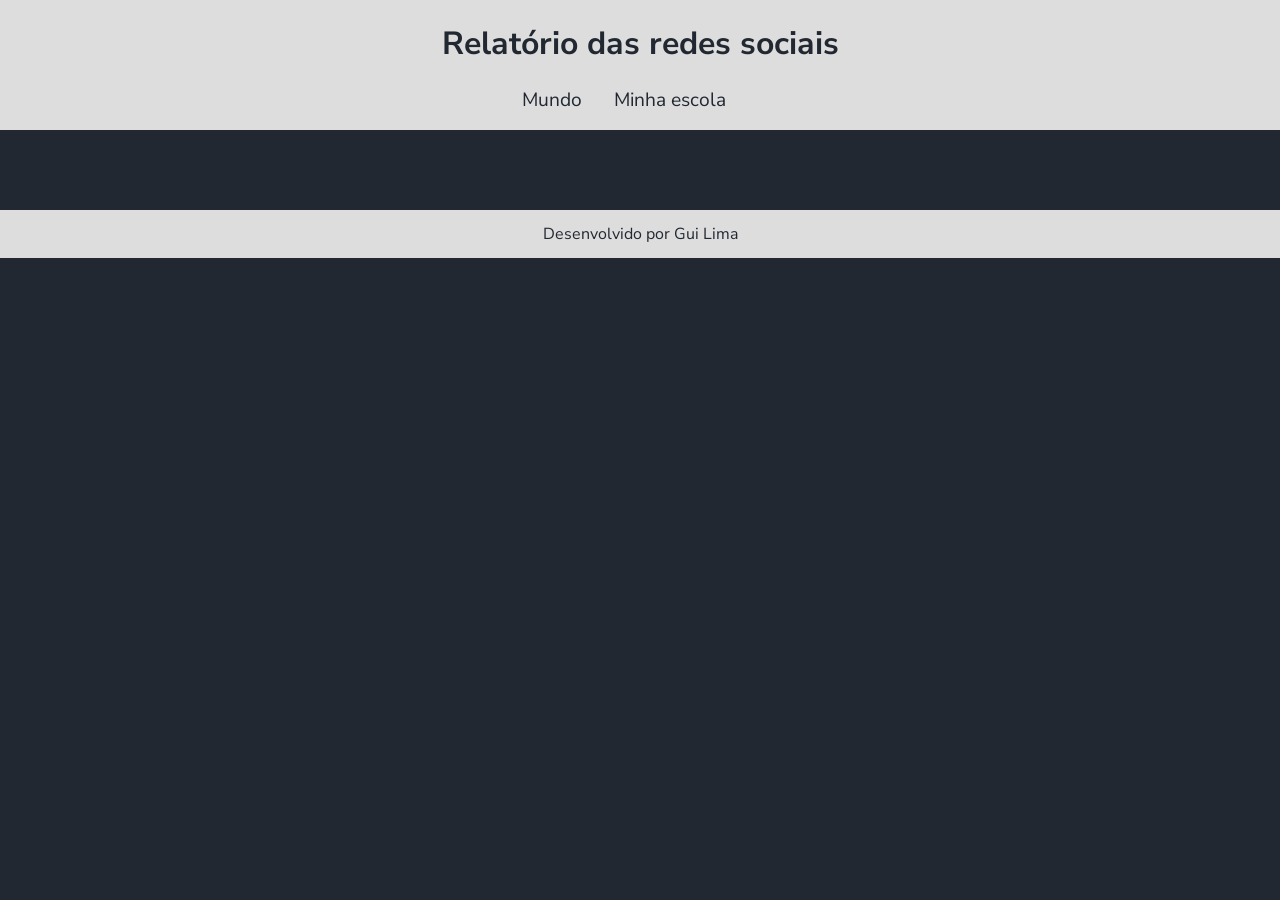
==== minha-escola.html @ d5fe8469 "Add files via upload" ====
<!DOCTYPE html>
<html lang="pt-br">
<head>
    <meta charset="UTF-8">
    <meta name="viewport" content="width=device-width, initial-scale=1.0">
    <title>Redes Sociais - Minha escola</title>
    <link rel="stylesheet" href="style.css">
    <script src="https://cdn.plot.ly/plotly-2.27.0.min.js" charset="utf-8"></script>
</head>
<body>
    <header>
        <h1>Relatório das redes sociais</h1>
        <nav>
            <a href="index.html">Mundo</a>
            <a href="minha-escola.html">Minha escola</a>
        </nav>
    </header>
    <main class="graficos-section">
        <section id="graficos-container" class="graficos-container">
            <!-- crie os gráficos/texto aqui -->
        </section>
    </main>
    <footer>
        <p>Desenvolvido por Gui Lima</p>
    </footer>
    <script type="module" src="graficos/common.js"></script>
    <script type="module" src="graficos/redesSociaisMinhaEscola.js"></script>
</body>
</html>
---- style.css ----
@import url('https://fonts.googleapis.com/css2?family=Nunito+Sans:ital,opsz,wght@0,6..12,200..1000;1,6..12,200..1000&display=swap');

:root {
    --bg-color: #222831;
    --primary-color: #DDDDDD;
    --secondary-color: #F05454;
    --font: "Nunito Sans", sans-serif;
}

body {
    background-color: var(--bg-color);
    color: var(--primary-color);
    font-family: var(--font);
    height: 100vh;
    margin: 0;
}

header {
    background-color: var(--primary-color);
    text-align: center;
    padding: 1px;
}

h1 {
    font-size: 2rem;
    color: var(--bg-color);
    font-weight: 700;
}

nav {
    display: flex;
    justify-content: center;
    font-weight: 400;
}

nav a {
    text-decoration: none;
    color: var(--bg-color);
    margin: 0 2rem 1rem 0rem;
    font-size: 1.2rem;
}

nav a:hover {
    text-decoration: underline;
    transform: scale(0.90);
    transition: transform 0.1s;
}

.grafico {
    margin-top: 3rem;
}

.graficos-container {
    margin: 5rem;
}

.graficos-container__texto {
    font-size: 1.3rem;
    text-align: center;
    padding: 2rem;
    border: var(--secondary-color) solid 2px;
}

span {
    font-weight: bold;
    color: var(--secondary-color);
}

footer {
    display: flex;
    align-items: center;
    justify-content: center;
    background-color: var(--primary-color);
    color: var(--bg-color);
    width: 100%;
    height: 3rem;
    margin-top: 2rem;
}
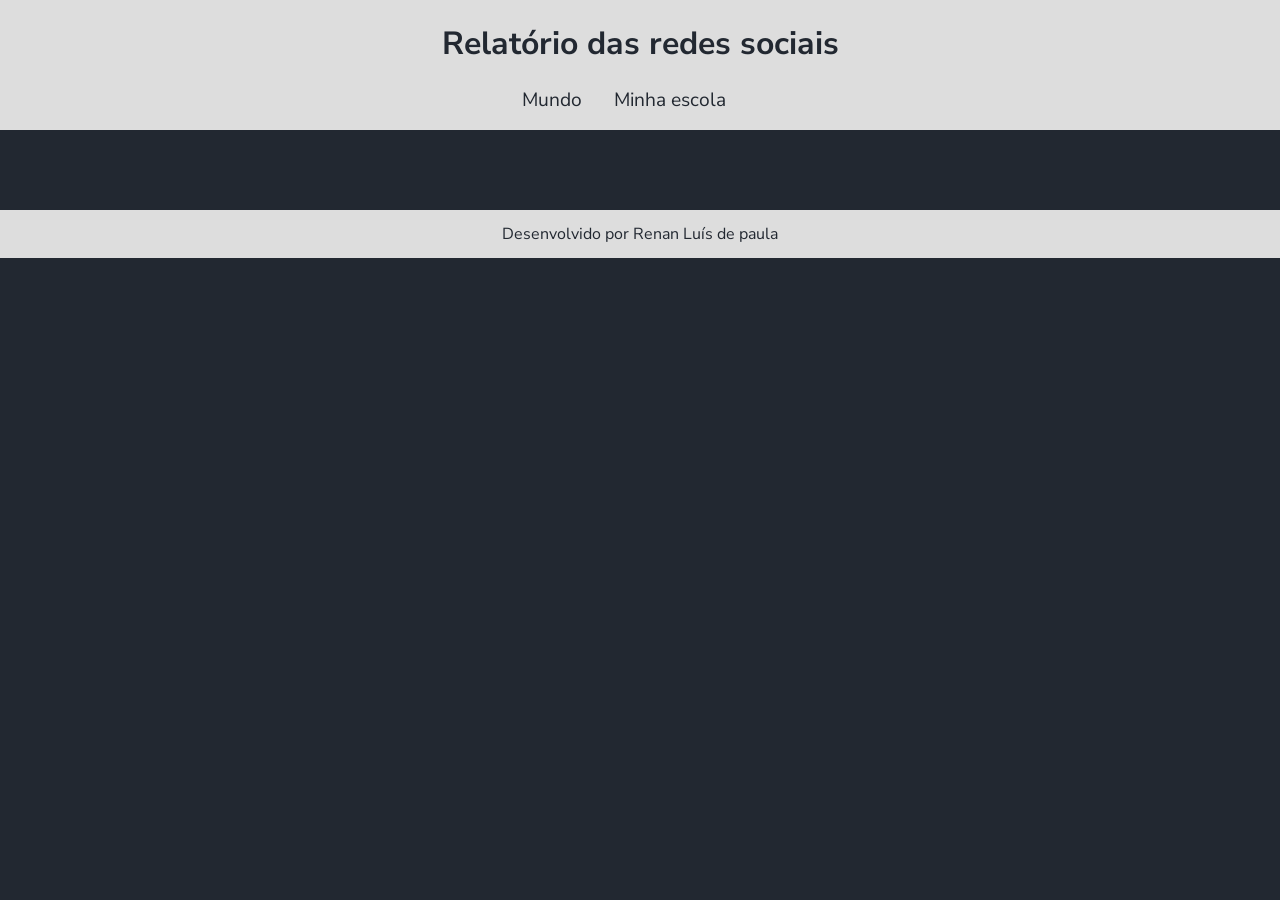
==== commit 0d79e426: "Add files via upload" ====
--- a/minha-escola.html
+++ b/minha-escola.html
@@ -21,7 +21,7 @@
         </section>
     </main>
     <footer>
-        <p>Desenvolvido por Gui Lima</p>
+        <p>Desenvolvido por Renan Luís de paula</p>
     </footer>
     <script type="module" src="graficos/common.js"></script>
     <script type="module" src="graficos/redesSociaisMinhaEscola.js"></script>
--- a/style.css
+++ b/style.css
@@ -3,7 +3,7 @@
 :root {
     --bg-color: #222831;
     --primary-color: #DDDDDD;
-    --secondary-color: #F05454;
+    --secondary-color: #8400ff;
     --font: "Nunito Sans", sans-serif;
 }
 
@@ -48,9 +48,11 @@
 
 .grafico {
     margin-top: 3rem;
+    color: var(--secondary-color);
 }
 
 .graficos-container {
+    color: var(--secondary-color);
     margin: 5rem;
 }
 
